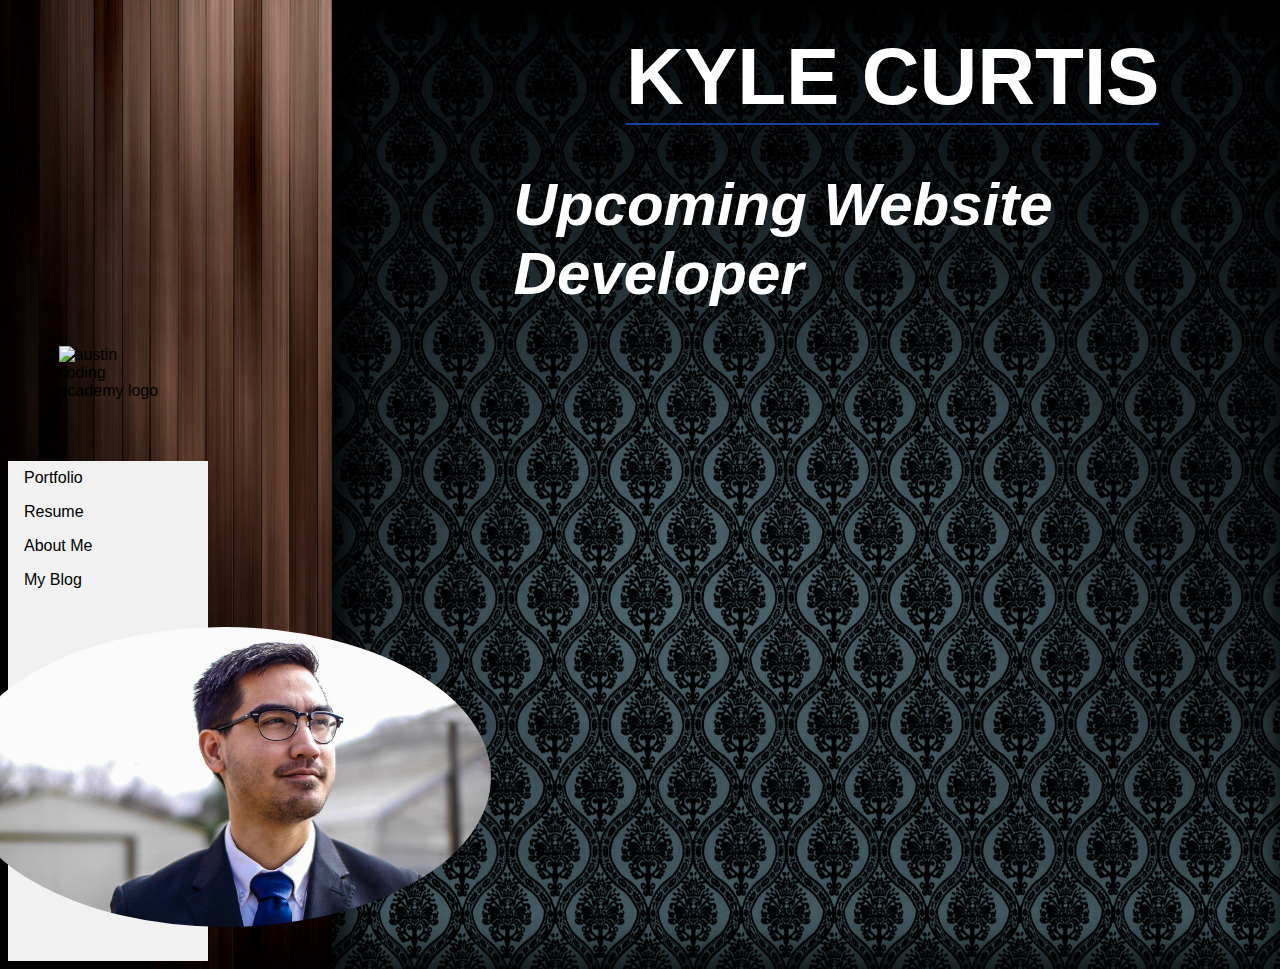
==== myPortfolio/Landing Page/index.html @ aabeac2a "recommitting master" ====
<!DOCTYPE html>
<html lang="en">
<head>
  <meta charset="UTF-8">
  <meta name="viewport" content="width=device-width, initial-scale=1.0">
  <meta http-equiv="X-UA-Compatible" content="ie=edge">
  <link rel="stylesheet" href="./style.css">
  <title>My Portfolio</title>
</head>
  <body>
    <header>
      <h1>KYLE CURTIS</h1>
        <h2>Upcoming Website Developer</h2>
      <img src="https://cdn.evbuc.com/eventlogos/188084824/acastandardcirclefullname.png" class="logo" alt="austin coding academy logo">
    </header>
    <main>
        <ul>
            <li><a href="src/dashboard.html">Portfolio</a></li>
            <li><a href="default.asp">Resume</a></li>
            <li><a href="news.asp">About Me</a></li>
            <li><a href="/ACA_web101_Kyle_Curtis/">My Blog</a></li>
      <img src="K2.jpg" id="profile-pic" alt="Headshot of Me">
    </main>
  </body>
</html>
---- myPortfolio/Landing Page/style.css ----
body {
    font-family:'Montserrat', sans-serif;
    background-image: url("royal-background-hd-9.jpg");
    background-repeat: no-repeat;
    background-size: 100% 100%;
  }
  
 h1 {
   color: white
 }

 h2{
   color: white
 }

.logo {
  width: 100px;
  height: 100px;
  margin: 3% 10%;
  align-items: right
}

header {
  display: grid;
  grid-template-columns: 40% 60%;
  width: 100%;
}

main {
  height: auto;
  width: 100%;
  display: grid;
  grid-template-columns: 30% 40% 30%;
}

ul {
  list-style-type: none;
  margin: 0;
  padding: 0;
  width: 200px;
  background-color: #f1f1f1;
  position: relative;
}  

li a {
  display: block;
  color: #000;
  padding: 8px 16px;
  text-decoration: none;
}

li a:hover {
  background-color: #555;
  color: white;
}

.has-border {
  border-radius: 25px;
  border: 2px solid #0795C3;
  background: none;
  padding: 20px; 
}


#profile-pic {
  width: 300x;
  height: 300px;
  border-radius: 100%;
  margin: 15% auto;
  grid-column: 2/3;
  position: relative;
  right: 50px; 
}

h1 {
  color:white;
  grid-column: 2/3;
  margin: 3% auto;
  border-bottom: 2px solid #1940A9;;
  font-size: 80px
}

h2 {
  grid-column: 2/3;
  margin: 3% auto;
  font-style: italic;
  font-size: 60px
}

button {
  grid-column: 2/3;
  margin: 3% auto;
  width: 70%;
  height: 15%;
  font-family: Arial, Helvetica, sans-serif;
  font-size: 20px;
  border-radius: 25px;
  background: transparent;
  padding: 20px; 
  padding-bottom: 5%;
  text-align: center;
  color: white;
  letter-spacing: 16px;
  font-style: italic;
}

@media (min-width: 480px) {
  display: none;
}
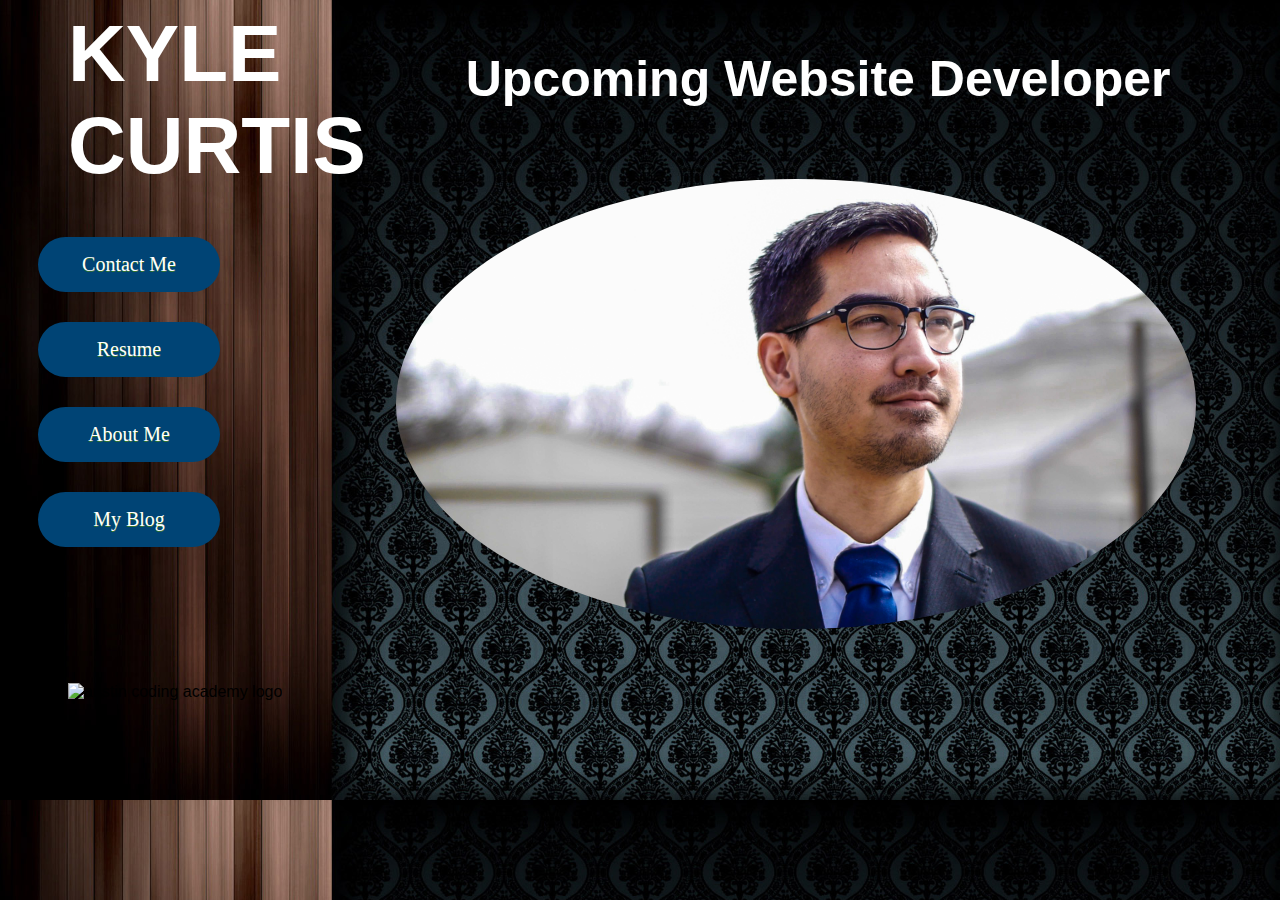
==== commit 1bfd3a61: "stylized index and style of Landing Page" ====
--- a/myPortfolio/Landing Page/index.html
+++ b/myPortfolio/Landing Page/index.html
@@ -7,19 +7,23 @@
   <link rel="stylesheet" href="./style.css">
   <title>My Portfolio</title>
 </head>
-  <body>
-    <header>
-      <h1>KYLE CURTIS</h1>
-        <h2>Upcoming Website Developer</h2>
-      <img src="https://cdn.evbuc.com/eventlogos/188084824/acastandardcirclefullname.png" class="logo" alt="austin coding academy logo">
-    </header>
-    <main>
-        <ul>
-            <li><a href="src/dashboard.html">Portfolio</a></li>
-            <li><a href="default.asp">Resume</a></li>
-            <li><a href="news.asp">About Me</a></li>
-            <li><a href="/ACA_web101_Kyle_Curtis/">My Blog</a></li>
-      <img src="K2.jpg" id="profile-pic" alt="Headshot of Me">
-    </main>
-  </body>
+<div class="container">
+  <header><strong>
+    KYLE CURTIS
+  </strong>
+  </header>
+  <nav>
+      <li><a href="src/dashboard.html" class="Contact">Contact Me</a></li>
+      <li><a href="/src/Resume/resume.html" class="Resume">Resume</a></li>
+      <li><a href="news.asp" class="About">About Me</a></li>
+      <li><a href="/src/Blog/blog.html" class="Blog">My Blog</a></li>
+    </nav>
+  <main>
+      <h2>Upcoming Website Developer</h2>
+    <img src="K2.jpg" class="profile-pic" alt="Headshot of Me">
+  </main>
+  <aside> 
+    <img src="https://cdn.evbuc.com/eventlogos/188084824/acastandardcirclefullname.png" class="logo" alt="austin coding academy logo">
+  </aside>
+</div>
 </html>--- a/myPortfolio/Landing Page/style.css
+++ b/myPortfolio/Landing Page/style.css
@@ -1,109 +1,156 @@
-body {
-    font-family:'Montserrat', sans-serif;
-    background-image: url("royal-background-hd-9.jpg");
-    background-repeat: no-repeat;
-    background-size: 100% 100%;
-  }
-  
- h1 {
-   color: white
- }
-
- h2{
-   color: white
- }
-
-.logo {
-  width: 100px;
-  height: 100px;
-  margin: 3% 10%;
-  align-items: right
-}
-
-header {
-  display: grid;
-  grid-template-columns: 40% 60%;
-  width: 100%;
-}
-
-main {
-  height: auto;
-  width: 100%;
-  display: grid;
-  grid-template-columns: 30% 40% 30%;
-}
-
-ul {
-  list-style-type: none;
-  margin: 0;
-  padding: 0;
-  width: 200px;
-  background-color: #f1f1f1;
-  position: relative;
-}  
-
-li a {
-  display: block;
-  color: #000;
-  padding: 8px 16px;
-  text-decoration: none;
-}
-
-li a:hover {
-  background-color: #555;
-  color: white;
-}
-
-.has-border {
-  border-radius: 25px;
-  border: 2px solid #0795C3;
-  background: none;
-  padding: 20px; 
+html { 
+  -webkit-background-size: cover;
+  -moz-background-size: cover;
+  -o-background-size: cover;
+  background-size: cover;
+  background-image: url("royal-background-hd-9.jpg");
 }
 
 
-#profile-pic {
-  width: 300x;
-  height: 300px;
-  border-radius: 100%;
-  margin: 15% auto;
-  grid-column: 2/3;
-  position: relative;
-  right: 50px; 
+
+.container {
+    font-family:'Montserrat', sans-serif;
+    display: grid;
+    grid-template-columns: 1fr 4fr 1fr;
+    grid-template-areas: 
+      "header . main"
+      "nav    .   main"
+      "nav    . portfolio"
+      "nav . ."
+      "aside .  .";
+   }
+
+  header {
+    grid-area: header;
+    color: white;
+    font-size: 80px;
+    margin-bottom: 30px;
+    margin-left: 60px;
+  }
+  main {
+    grid-area: main;
+  }
+  nav {
+    grid-area: nav;
+  }
+  aside {
+    grid-area: aside;
+  }
+  .portfolio {
+    grid-area: portfolio;
+  }
+
+  .logo {
+    width:120px;
+    margin-top: 20px;
+    margin-left: 60px;
+  }
+
+ h2{
+   color: white;
+   font-size: 50px;
+   margin-left: 100px;
+ }
+
+.Contact{
+    background-color:#004475;
+    -moz-border-radius:28px;
+    -webkit-border-radius:28px;
+    border-radius:28px;
+    border: none;
+    display:inline-block;
+    cursor:pointer;
+    color:#ffffff;
+    font-family:Trebuchet MS;
+    font-size:20px;
+    padding:16px 31px;
+    text-decoration:none;
+    text-shadow:0px 1px 0px #36752d;
+    margin: 15px;
+    margin-left: 30px;
+    width: 120px;
+    text-align: center;
 }
 
-h1 {
-  color:white;
-  grid-column: 2/3;
-  margin: 3% auto;
-  border-bottom: 2px solid #1940A9;;
-  font-size: 80px
+.Contact:hover{
+	background-color:#082147;
 }
 
-h2 {
-  grid-column: 2/3;
-  margin: 3% auto;
-  font-style: italic;
-  font-size: 60px
+.Resume {
+  background-color:#004475;
+  -moz-border-radius:28px;
+  -webkit-border-radius:28px;
+  border-radius:28px;
+  border:none;
+  display:inline-block;
+  cursor:pointer;
+  color:#ffffff;
+  font-family:Trebuchet MS;
+  font-size:20px;
+  padding:16px 31px;
+  text-decoration:none;
+  text-shadow:0px 1px 0px #36752d;
+  margin: 15px;
+  margin-left: 30px;
+  width: 120px;
+  text-align: center;
 }
 
-button {
-  grid-column: 2/3;
-  margin: 3% auto;
-  width: 70%;
-  height: 15%;
-  font-family: Arial, Helvetica, sans-serif;
-  font-size: 20px;
-  border-radius: 25px;
-  background: transparent;
-  padding: 20px; 
-  padding-bottom: 5%;
-  text-align: center;
-  color: white;
-  letter-spacing: 16px;
-  font-style: italic;
+.Resume:hover {
+background-color:#082147;
 }
 
-@media (min-width: 480px) {
-  display: none;
-}+.About {
+  background-color:#004475;
+  -moz-border-radius:28px;
+  -webkit-border-radius:28px;
+  border-radius:28px;
+  border: none;
+  display:inline-block;
+  cursor:pointer;
+  color:#ffffff;
+  font-family:Trebuchet MS;
+  font-size:20px;
+  padding:16px 31px;
+  text-decoration:none;
+  text-shadow:0px 1px 0px #36752d;
+  margin: 15px;
+  margin-left: 30px;
+  width: 120px;
+  text-align: center;
+}
+
+.About:hover{
+background-color:#082147;
+}
+
+.Blog{
+  background-color:#004475;
+  -moz-border-radius:28px;
+  -webkit-border-radius:28px;
+  border-radius:28px;
+  border:none;
+  display:inline-block;
+  cursor:pointer;
+  color:#ffffff;
+  font-family:Trebuchet MS;
+  font-size:20px;
+  padding:16px 31px;
+  text-decoration:none;
+  text-shadow:0px 1px 0px #36752d;
+  margin: 15px;
+  margin-left: 30px;
+  width: 120px;
+  text-align: center;
+}
+
+.Blog:hover{
+background-color:#082147;
+}
+
+.profile-pic {
+  height: 450px;
+  border-radius: 50%; 
+  margin: 30px;
+  margin-right: 80px;
+}
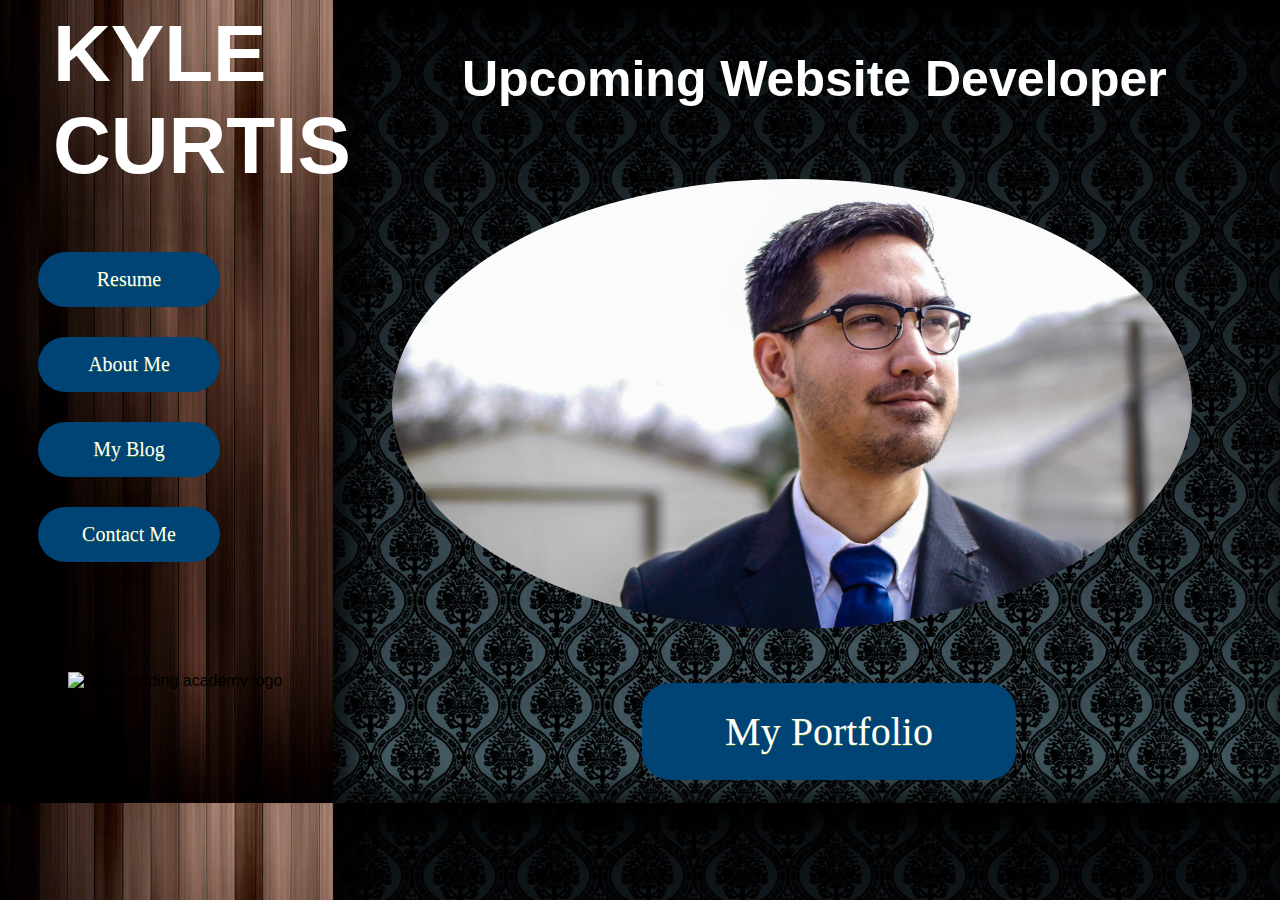
==== commit 1cb4d5f8: "committing Landing Page and Dashboard" ====
--- a/myPortfolio/Landing Page/index.html
+++ b/myPortfolio/Landing Page/index.html
@@ -8,22 +8,20 @@
   <title>My Portfolio</title>
 </head>
 <div class="container">
-  <header><strong>
-    KYLE CURTIS
-  </strong>
+  <header>
+    <strong>KYLE CURTIS</strong>
   </header>
   <nav>
-      <li><a href="src/dashboard.html" class="Contact">Contact Me</a></li>
       <li><a href="/src/Resume/resume.html" class="Resume">Resume</a></li>
       <li><a href="news.asp" class="About">About Me</a></li>
       <li><a href="/src/Blog/blog.html" class="Blog">My Blog</a></li>
+      <li><a href="/src/dashboard.html" class="Contact">Contact Me</a></li>
+      <img src="https://cdn.evbuc.com/eventlogos/188084824/acastandardcirclefullname.png" class="logo" alt="austin coding academy logo">
     </nav>
-  <main>
-      <h2>Upcoming Website Developer</h2>
-    <img src="K2.jpg" class="profile-pic" alt="Headshot of Me">
-  </main>
-  <aside> 
-    <img src="https://cdn.evbuc.com/eventlogos/188084824/acastandardcirclefullname.png" class="logo" alt="austin coding academy logo">
-  </aside>
+   <main>
+     <h2>Upcoming Website Developer</h2>
+      <img src="K2.jpg" class="profile-pic" alt="Headshot of Me">
+     <a href="/src/Dashboard/dashboard.html" class="portfolio">My Portfolio</a>
+    </main>
 </div>
 </html>--- a/myPortfolio/Landing Page/style.css
+++ b/myPortfolio/Landing Page/style.css
@@ -14,18 +14,17 @@
     grid-template-columns: 1fr 4fr 1fr;
     grid-template-areas: 
       "header . main"
-      "nav    .   main"
-      "nav    . portfolio"
+      "nav . main"
       "nav . ."
-      "aside .  .";
+      "nav . portfolio"
    }
 
   header {
     grid-area: header;
     color: white;
     font-size: 80px;
-    margin-bottom: 30px;
-    margin-left: 60px;
+    margin-bottom: none;
+    margin-left: 45px;
   }
   main {
     grid-area: main;
@@ -33,16 +32,13 @@
   nav {
     grid-area: nav;
   }
-  aside {
-    grid-area: aside;
-  }
   .portfolio {
     grid-area: portfolio;
   }
 
   .logo {
     width:120px;
-    margin-top: 20px;
+    margin-top: 95px;
     margin-left: 60px;
   }
 
@@ -92,6 +88,7 @@
   text-shadow:0px 1px 0px #36752d;
   margin: 15px;
   margin-left: 30px;
+  margin-top: 60px;
   width: 120px;
   text-align: center;
 }
@@ -154,3 +151,26 @@
   margin: 30px;
   margin-right: 80px;
 }
+.portfolio{  
+  background-color:#004475;
+  -moz-border-radius:28px;
+  -webkit-border-radius:28px;
+  border-radius:28px;
+  border:none;
+  display:inline-block;
+  cursor:pointer;
+  color:#ffffff;
+  font-family:Trebuchet MS;
+  font-size:40px;
+  padding:25px 37px;
+  text-decoration:none;
+  text-shadow:0px 1px 0px #36752d;
+  margin: 15px;
+  margin-left: 280px;
+  margin-top: 20px;
+  width: 300px;
+  text-align: center;}
+
+  .portfolio:hover{
+    background-color:#082147;
+  }
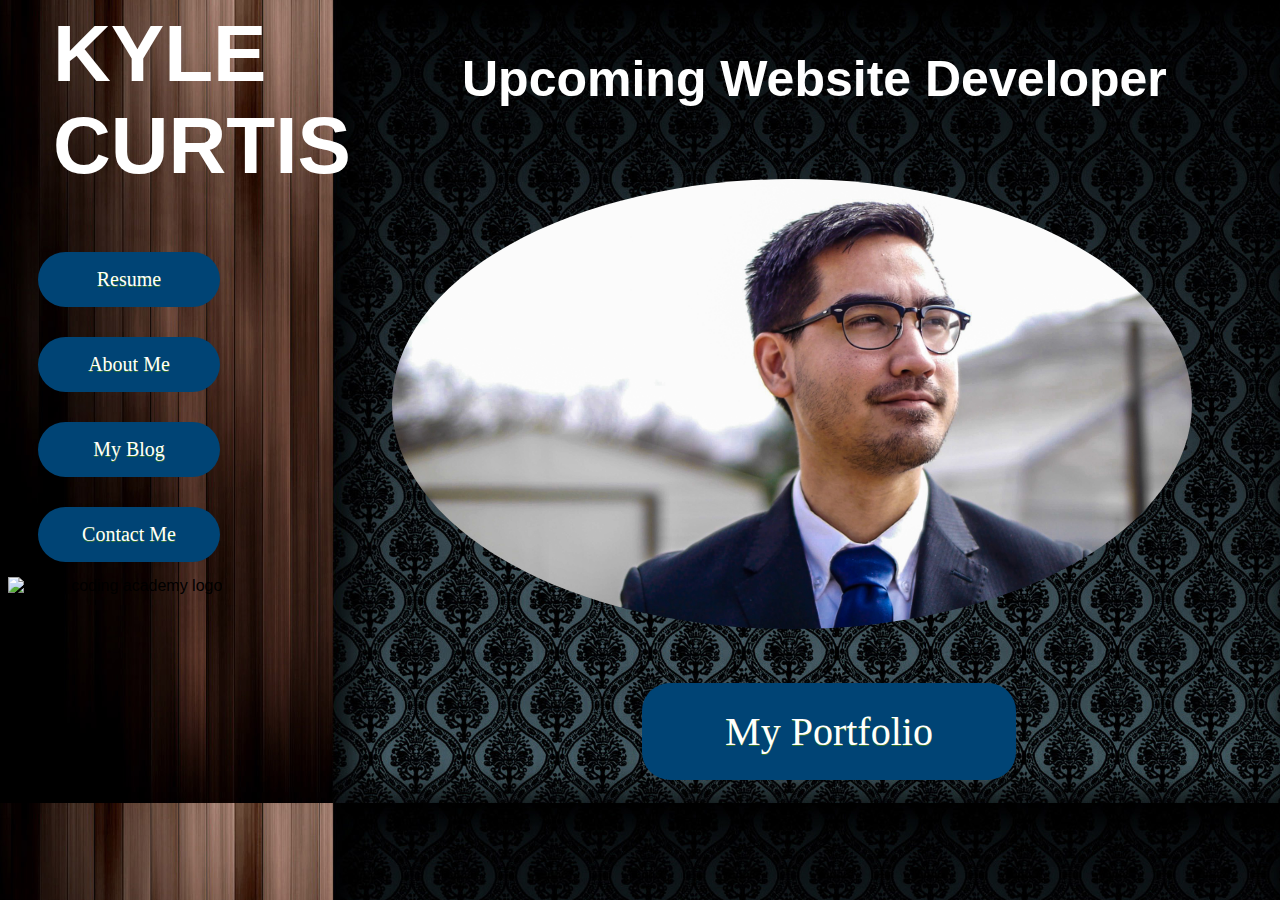
==== commit 014891ec: "adding tic tac toe page" ====
--- a/myPortfolio/Landing Page/index.html
+++ b/myPortfolio/Landing Page/index.html
@@ -5,6 +5,7 @@
   <meta name="viewport" content="width=device-width, initial-scale=1.0">
   <meta http-equiv="X-UA-Compatible" content="ie=edge">
   <link rel="stylesheet" href="./style.css">
+  <link rel="animation" href="/animate.min.css">
   <title>My Portfolio</title>
 </head>
 <div class="container">
@@ -15,13 +16,13 @@
       <li><a href="/src/Resume/resume.html" class="Resume">Resume</a></li>
       <li><a href="news.asp" class="About">About Me</a></li>
       <li><a href="/src/Blog/blog.html" class="Blog">My Blog</a></li>
-      <li><a href="/src/dashboard.html" class="Contact">Contact Me</a></li>
+      <li><a href="contact.asp" class="Contact">Contact Me</a></li>
       <img src="https://cdn.evbuc.com/eventlogos/188084824/acastandardcirclefullname.png" class="logo" alt="austin coding academy logo">
     </nav>
    <main>
      <h2>Upcoming Website Developer</h2>
       <img src="K2.jpg" class="profile-pic" alt="Headshot of Me">
-     <a href="/src/Dashboard/dashboard.html" class="portfolio">My Portfolio</a>
+     <a href="/Portfolio Menu/portfoliomenu.html" class="portfolio">My Portfolio</a>
     </main>
 </div>
 </html>--- a/myPortfolio/Landing Page/style.css
+++ b/myPortfolio/Landing Page/style.css
@@ -36,11 +36,6 @@
     grid-area: portfolio;
   }
 
-  .logo {
-    width:120px;
-    margin-top: 95px;
-    margin-left: 60px;
-  }
 
  h2{
    color: white;
